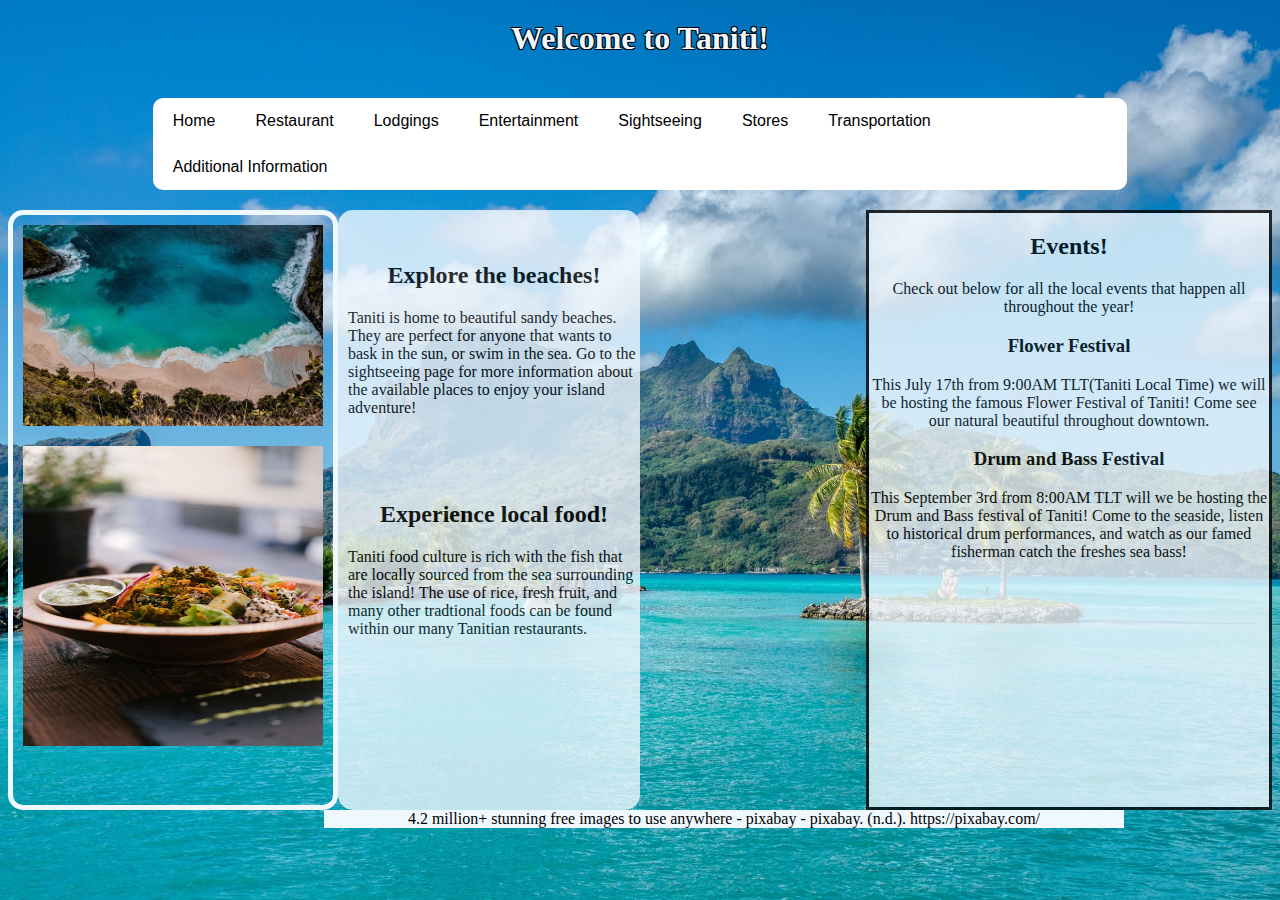
==== index.html @ ca208aac "Add files via upload" ====
<!DOCTYPE html>
<html lang="en">
  <head>
    <meta charset="UTF-8" />
    <meta name="viewport" content="width=device-width, initial-scale=1.0" />
    <title>Home</title>
    <link rel="stylesheet" href="/css/stylesheet.css" />
  </head>
  <body>
    <h1>Welcome to Taniti!</h1>
    <div class="navi">
      <nav class="menu">
        <ul>
          <li><a href="index.html">Home</a></li>
          <li><a href="restaurant.html">Restaurant</a></li>
          <li><a href="lodging.html">Lodgings</a></li>
          <li><a href="entertainment.html">Entertainment</a></li>
          <li><a href="sightseeing.html">Sightseeing</a></li>
          <li><a href="stores.html">Stores</a></li>
          <li><a href="transport.html">Transportation</a></li>
          <li><a href="information.html">Additional Information</a></li>
        </ul>
      </nav>
    </div>
    <div class="screen">
    <div class="container">
      <div class="images">
        <img src="../images/Oceanman.jpg" alt="Ocean beach" />
        <img src="../images/meal1.jpg" alt="" />
      </div>
      <div class="box">
        <p>
          <h2>Explore the beaches!</h2>
          Taniti is home to beautiful sandy beaches. They are perfect for anyone that wants to bask in the sun, or swim in the sea. Go to the sightseeing page for more information about the available places to enjoy your island adventure!
        </p>
        <p>
          <h2>Experience local food!</h2>
          Taniti food culture is rich with the fish that are locally sourced from the sea surrounding the island! The use of rice, fresh fruit, and many other tradtional foods can be found within our many Tanitian restaurants.
        </p>
      </div>
    </div>
    <div class="events">
      <h2>Events!</h2>
      <p>Check out below for all the local events that happen all throughout the year!</p>
      <p>
        <h3>Flower Festival</h3>
        This July 17th from 9:00AM TLT(Taniti Local Time) we will be hosting the famous Flower Festival of Taniti! Come see our natural beautiful throughout downtown.

        <h3>Drum and Bass Festival</h3>
        This September 3rd from 8:00AM TLT will we be hosting the Drum and Bass festival of Taniti! Come to the seaside, listen to historical drum performances, and watch as our famed fisherman catch the freshes sea bass! 
      </p>
      

    </div>
  </div>
  </body>
  <footer>
    4.2 million+ stunning free images to use anywhere - pixabay - pixabay. (n.d.). https://pixabay.com/ 
  </footer>
</html>
---- css/stylesheet.css ----
.menu {
    background-color: white;
    margin: 20px;
    width: 974.5px;
    border-radius: 10px;
    font-family: 'Franklin Gothic Medium', 'Arial Narrow', Arial, sans-serif;
    
}
.menu ul {
    list-style-type: none;
    margin: 0;
    padding: 0;
    overflow: hidden;
}
.menu ul li {
    float: left;
}
.menu ul li a {
    display: block;
    color: black;
    text-align: center;
    padding: 14px 20px;
    text-decoration: none;
}
.menu ul li a:hover {
    background-color: #555;
    border-radius: 10px;
}
h1 {
    display: flex;
    justify-content: center;
    align-items: center;
    margin-top: 20px;
    color: aliceblue;
    text-shadow: 1px 1px 0 #000,
    -1px 1px 0 #000,
    -1px -1px 0 #000,
    1px -1px 0 #000;
}
.navi {
    display: flex;
    justify-content: center;
    align-items: center;
    
}
.container {
    display: flex;
    width: 50%;
    height: 600px;
    
}
.images img {
    max-width: 300px;
    max-height: 300px;
    width: auto;
    height: auto;
    padding: 10px;
    
}
.box {
    display: flex;
    flex-direction: column;
    width: auto;
    height: auto;
    padding-left: 10px;
    align-content: space-between;
    
    background-color: aliceblue;
    border-radius: 15px;
    opacity: 0.8;
    
}
.box p {
    text-align: center;
    opacity: 1.0;
}
.images {
    display: flex;
    flex-direction: column;
    border: 5px solid aliceblue;
    border-radius: 15px;
    
}
.events {
    border: 3px solid black;
    text-align: center;
    width: 400px;
    background-color: aliceblue;
    opacity: 0.8;

}
.screen {
    display: flex;
    justify-content: space-between;
    
}
h2 {
    text-align: center;
}
body {
    background-image: url('../images/Home\ Island.jpg');
    background-repeat: no-repeat;
    background-attachment: fixed;
    background-size: cover;
}
.contains {
    width: 60%;
    height: 90vh;
    justify-content: center;
    padding-left: 20%;
    padding-right: 15%;
}
.resbox {
    display: flex;
    width: 100%;
    height: 33%;
    
}
.resbox img {
    max-width: 40%;
    max-height: fit-content;
    border-radius: 15px;
}
.restaurant {
    background-color: aliceblue;
    border-radius: 15px;
    opacity: 0.8;
    text-align: center;
}
.information {
    width: 60%;
    height: 90vh;
    justify-content: center;
    padding-left: 20%;
    padding-right: 15%;

}
.infobox {
        display: flex;
        width: 100%;
        height: 70%;
}
.infobox img {
    max-width: 60%;
    max-height: fit-content;
    border-radius: 15px;
}
footer {
    background-color: aliceblue;
    width: 800px;
    justify-content: center;
    text-align: center;
    margin-left: 25%;
}
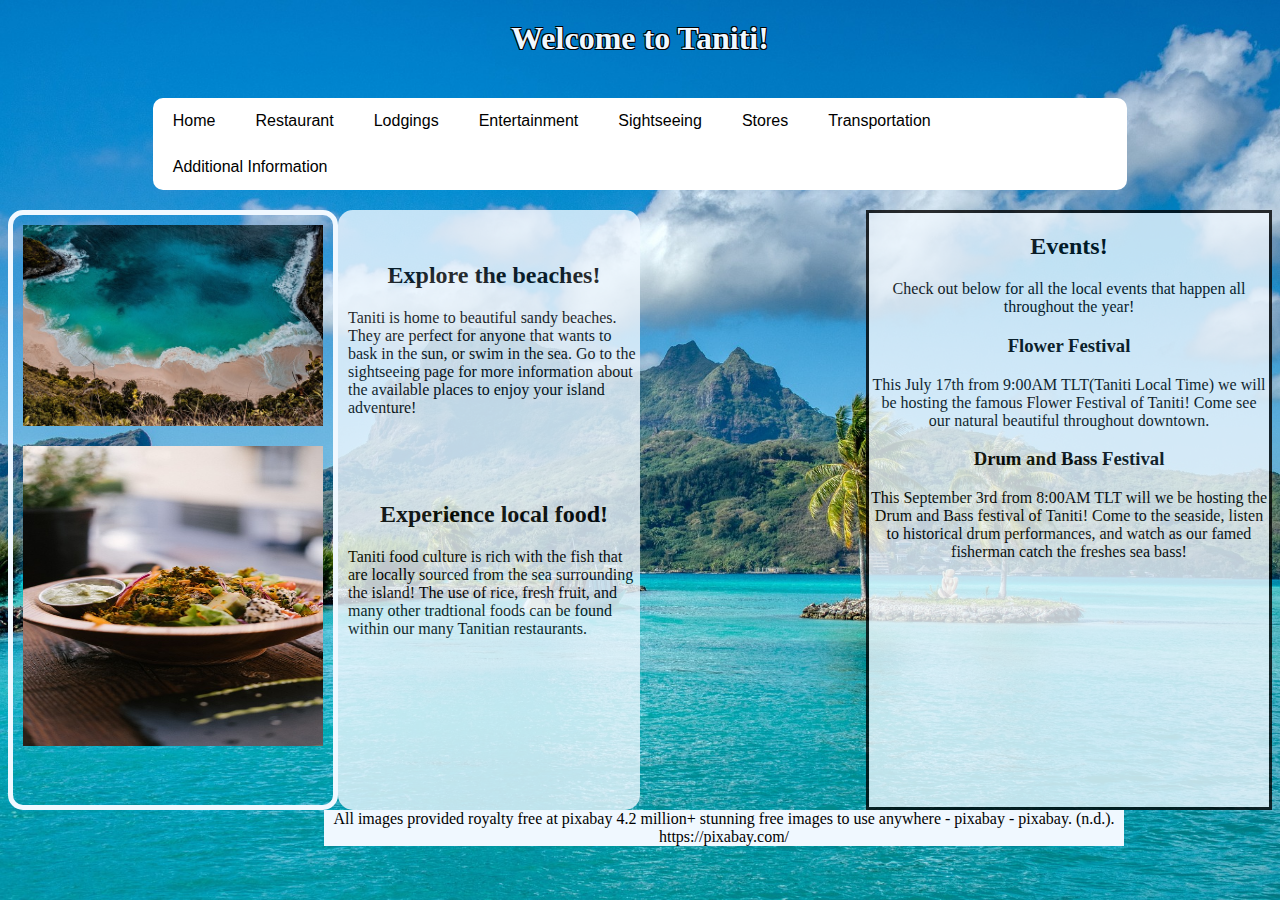
==== commit 00595d65: "Update index.html" ====
--- a/index.html
+++ b/index.html
@@ -55,6 +55,6 @@
   </div>
   </body>
   <footer>
-    4.2 million+ stunning free images to use anywhere - pixabay - pixabay. (n.d.). https://pixabay.com/ 
+    All images provided royalty free at pixabay 4.2 million+ stunning free images to use anywhere - pixabay - pixabay. (n.d.). https://pixabay.com/ 
   </footer>
 </html>
--- a/css/stylesheet.css
+++ b/css/stylesheet.css
@@ -138,7 +138,7 @@
 .infobox {
         display: flex;
         width: 100%;
-        height: 70%;
+        height: 90%;
 }
 .infobox img {
     max-width: 60%;
